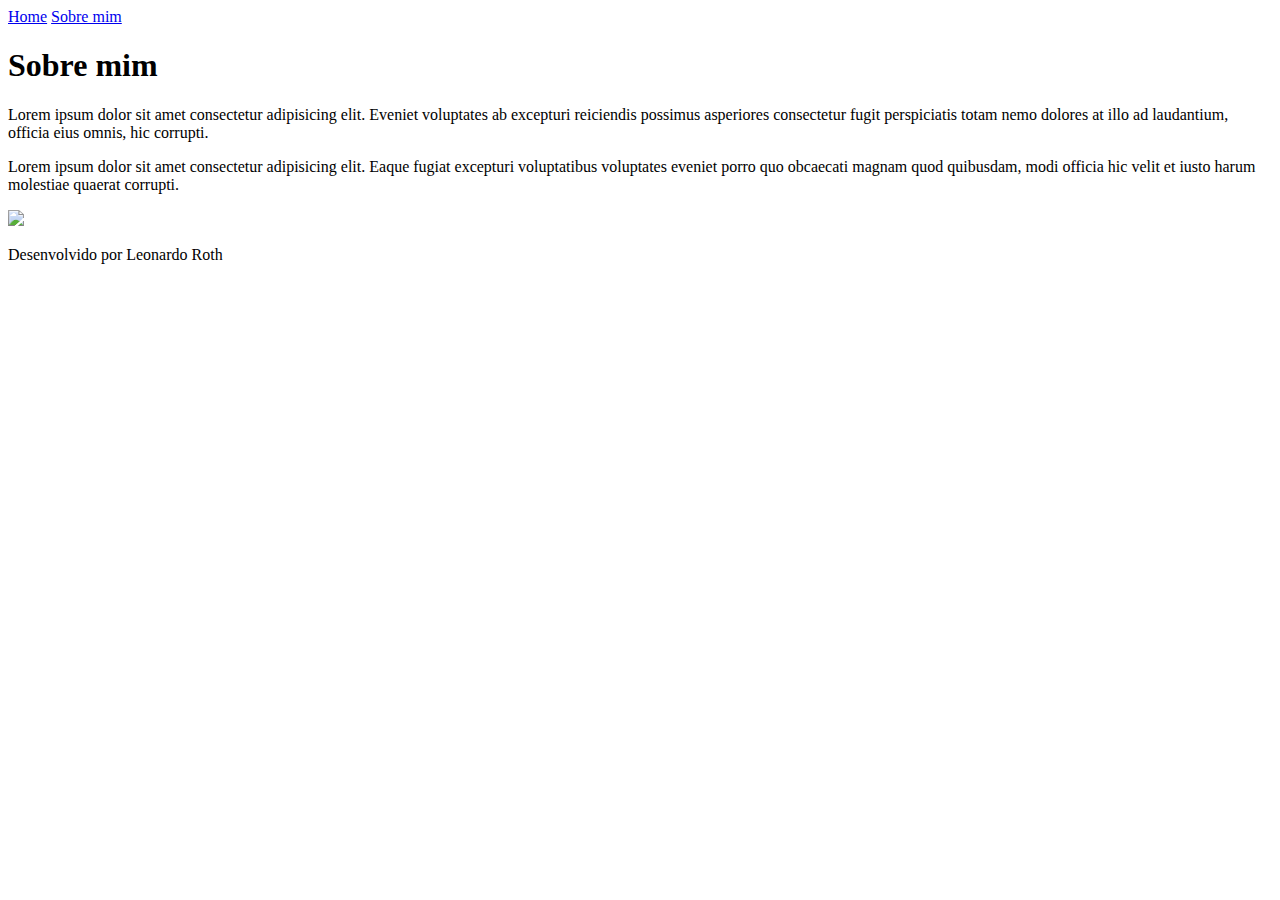
==== about_me.html @ 24364099 "Add files via upload" ====
<!DOCTYPE html>
<html lang="en">
<head>
    <meta charset="UTF-8">
    <meta name="viewport" content="width=device-width, initial-scale=1.0">
    <title>Document</title>
    <link rel="stylesheet" href="style.css">
    <link rel="stylesheet" href="reset.css">
</head>
<body>
    <header class="navegacao">
        <div class="navegacao__links">
            <a href="index.html">Home</a>
            <a href="about_me.html">Sobre mim</a>
        </div>
    </header>
    <main class="conteudo">
        <section class="conteudo__texto">
            <h1 class="apresentacao__conteudo__titulo">Sobre mim</h1>
            <p class="apresentacao__conteudo__texto">Lorem ipsum dolor sit amet consectetur adipisicing elit. Eveniet voluptates ab excepturi reiciendis possimus asperiores consectetur fugit perspiciatis totam nemo dolores at illo ad laudantium, officia eius omnis, hic corrupti.
            </p>
            <p class="apresentacao__conteudo__texto">Lorem ipsum dolor sit amet consectetur adipisicing elit. Eaque fugiat excepturi voluptatibus voluptates eveniet porro quo obcaecati magnam quod quibusdam, modi officia hic velit et iusto harum molestiae quaerat corrupti.</p>
        </section>
        <img class="conteudo__img" src="foto_leonardo.jpeg">
    </main>
    <footer class="conteudo__footer">
        <p>Desenvolvido por Leonardo Roth</p>
    </footer>
</body>
</html>
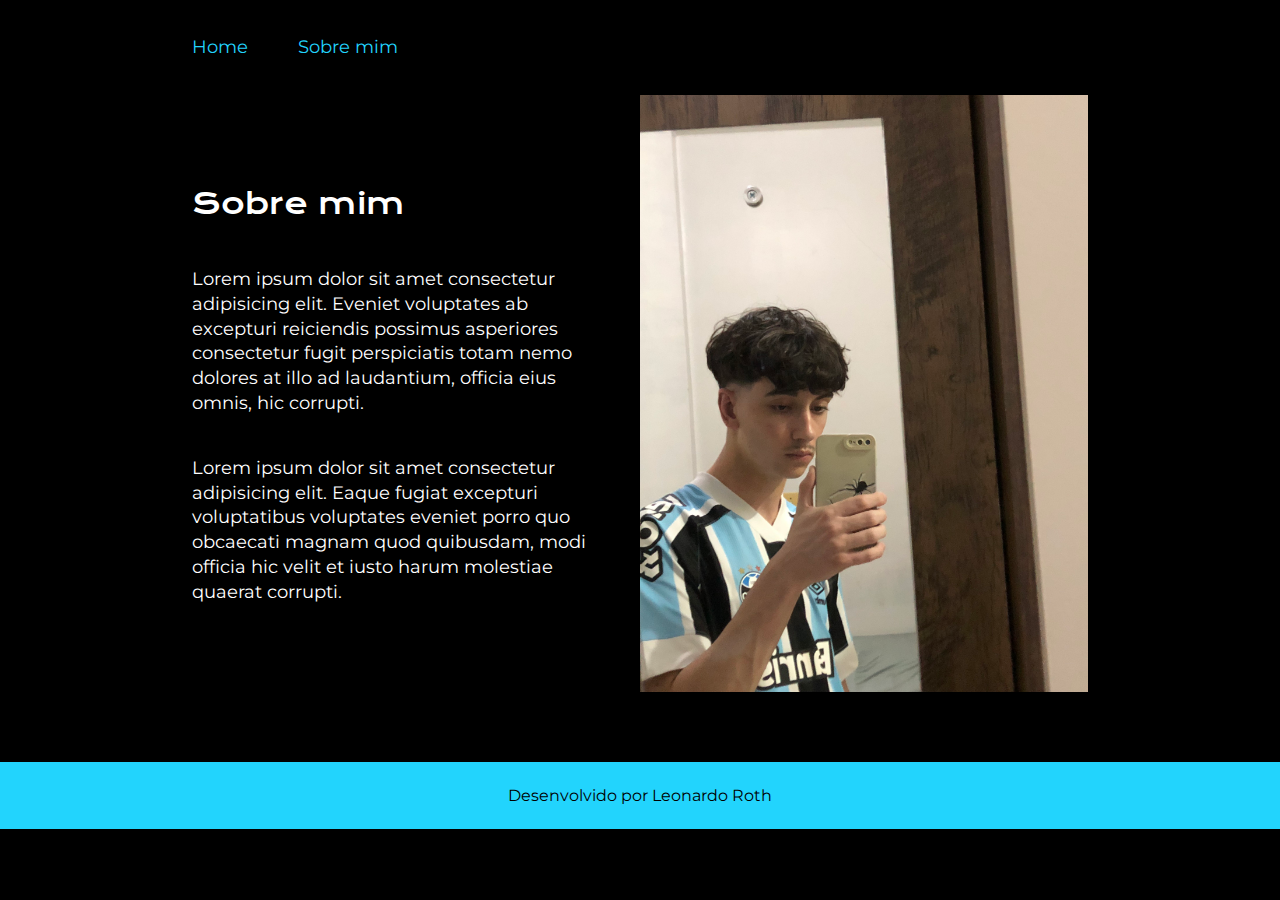
==== commit 4c6d5c35: "about_me.html" ====
--- a/about_me.html
+++ b/about_me.html
@@ -3,9 +3,9 @@
 <head>
     <meta charset="UTF-8">
     <meta name="viewport" content="width=device-width, initial-scale=1.0">
-    <title>Document</title>
-    <link rel="stylesheet" href="style.css">
-    <link rel="stylesheet" href="reset.css">
+    <title>Portfólio Leonardo Roth</title>
+    <link rel="stylesheet" href="style/style.css">
+    <link rel="stylesheet" href="style/reset.css">
 </head>
 <body>
     <header class="navegacao">
@@ -21,10 +21,10 @@
             </p>
             <p class="apresentacao__conteudo__texto">Lorem ipsum dolor sit amet consectetur adipisicing elit. Eaque fugiat excepturi voluptatibus voluptates eveniet porro quo obcaecati magnam quod quibusdam, modi officia hic velit et iusto harum molestiae quaerat corrupti.</p>
         </section>
-        <img class="conteudo__img" src="foto_leonardo.jpeg">
+        <img class="conteudo__img" src="img/foto_leonardo.jpeg">
     </main>
     <footer class="conteudo__footer">
         <p>Desenvolvido por Leonardo Roth</p>
     </footer>
 </body>
-</html>+</html>
--- a/style/style.css
+++ b/style/style.css
@@ -0,0 +1,123 @@
+@import url('https://fonts.googleapis.com/css2?family=Krona+One&family=Montserrat:wght@400;600&display=swap');
+
+* {
+    font-family: 'Krona One', sans-serif;
+}
+
+body {
+    background-color: #000000;
+    color: white;
+}
+
+.navegacao {
+    padding: 3% 15%;
+    display: flex;
+    color: #22D4FD;
+    font-size: 18px;
+    font-family: 'Montserrat', sans-serif;
+}
+
+.navegacao__links {
+    display: flex;
+    gap: 50px;
+}
+
+.navegacao__links a {
+    text-decoration: none;
+    color: #22D4FD
+}
+
+.conteudo {
+    margin: 0% 15%;
+    display: flex;
+    align-items: center;
+    gap: 40px;
+}
+
+.conteudo__texto {
+    display: flex;
+    flex-direction: column;
+    gap: 40px;
+    width: 50%;
+}
+
+.apresentacao__conteudo__titulo{
+    font-size: 1.8rem;
+    font-family: 'Krona One', sans-serif;
+    line-height: 2.8rem;
+}
+
+.apresentacao__conteudo__texto{
+    font-size: 1.11rem;
+    font-family: 'Montserrat', sans-serif;
+    line-height: 1.55rem;
+}
+
+.conteudo__texto h1 strong {
+    color: #22D4FD;
+}
+
+.conteudo__botoes {
+    display: flex;
+    flex-direction: column;
+    justify-content: space-between;
+    align-items: center;
+    gap: 2rem;
+}
+
+.conteudo__botoes__links {
+    display: flex;
+    justify-content: center;
+    align-items: center;
+    gap: 1.25rem;
+    border: 2px solid #22D4FD;
+    width: 280px;
+    padding: 18px;
+    border-radius: 15px;  
+    text-decoration: none;
+    color: white;
+}
+
+.conteudo__botoes__links:hover {
+    background-color: #448896;
+}
+
+
+.conteudo__footer {
+    background-color: #22D4FD;
+    display: flex;
+    justify-content: center;
+    margin-top: 4.37rem;
+}
+
+.conteudo__footer p {
+    padding: 2%;
+    color: black;
+    font-size: 1rem;
+    font-family: 'Montserrat', sans-serif;
+}
+
+.conteudo__img {
+    width: 50%;
+}
+
+@media (max-width: 1248px) {
+    .conteudo {
+        flex-direction: column-reverse;
+        padding: 5%;
+        
+    }
+    .conteudo__texto {
+        width: auto;
+    }
+    .navegacao {
+        justify-content: center;
+        padding: 6%;
+    }
+}
+
+@media (max-width: 1050px) {
+    .conteudo__img {
+        width: 370px;
+    }
+}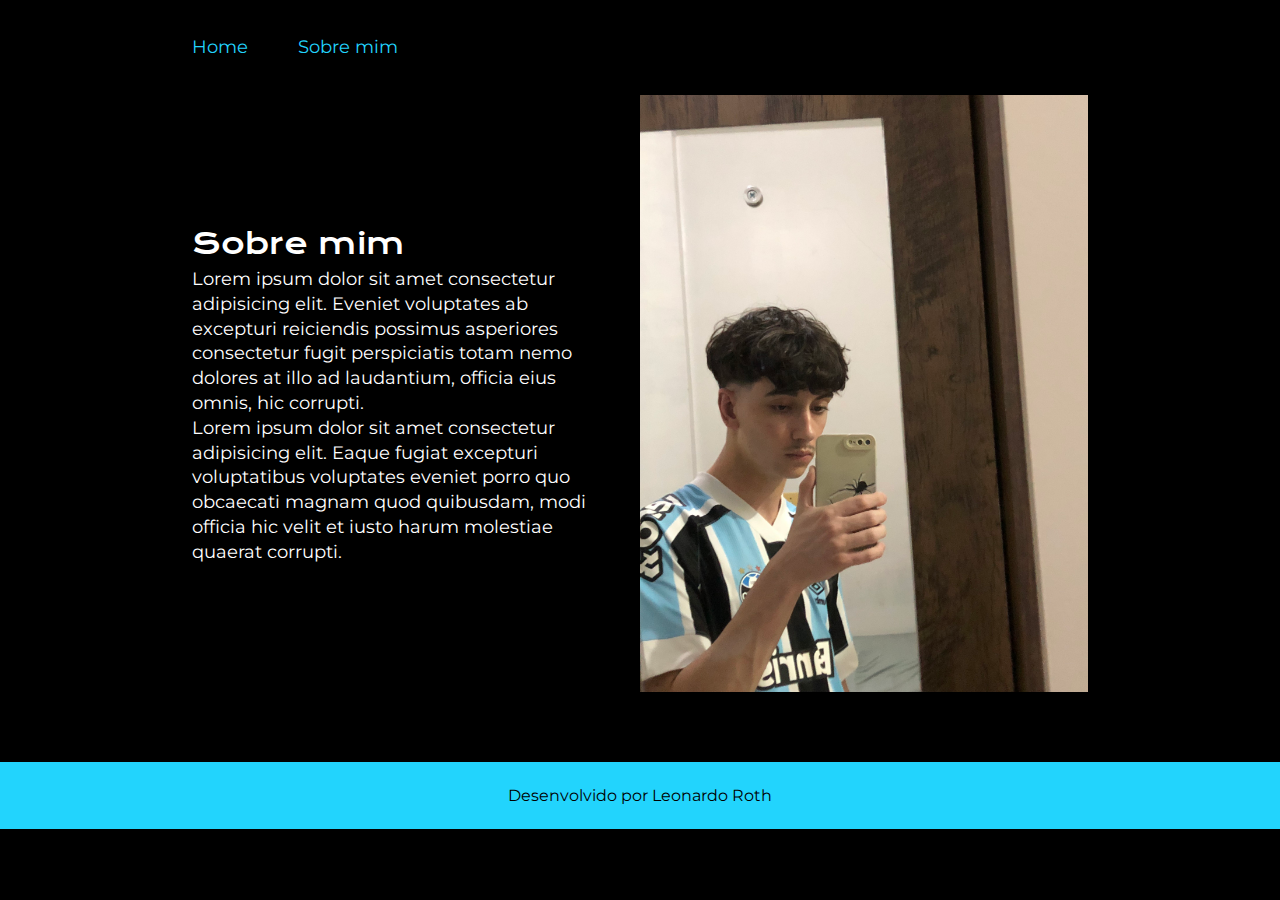
==== commit ed9b4d64: "about_me.html" ====
--- a/about_me.html
+++ b/about_me.html
@@ -15,7 +15,7 @@
         </div>
     </header>
     <main class="conteudo">
-        <section class="conteudo__texto">
+        <section class="conteudo__texto__aboutme">
             <h1 class="apresentacao__conteudo__titulo">Sobre mim</h1>
             <p class="apresentacao__conteudo__texto">Lorem ipsum dolor sit amet consectetur adipisicing elit. Eveniet voluptates ab excepturi reiciendis possimus asperiores consectetur fugit perspiciatis totam nemo dolores at illo ad laudantium, officia eius omnis, hic corrupti.
             </p>
